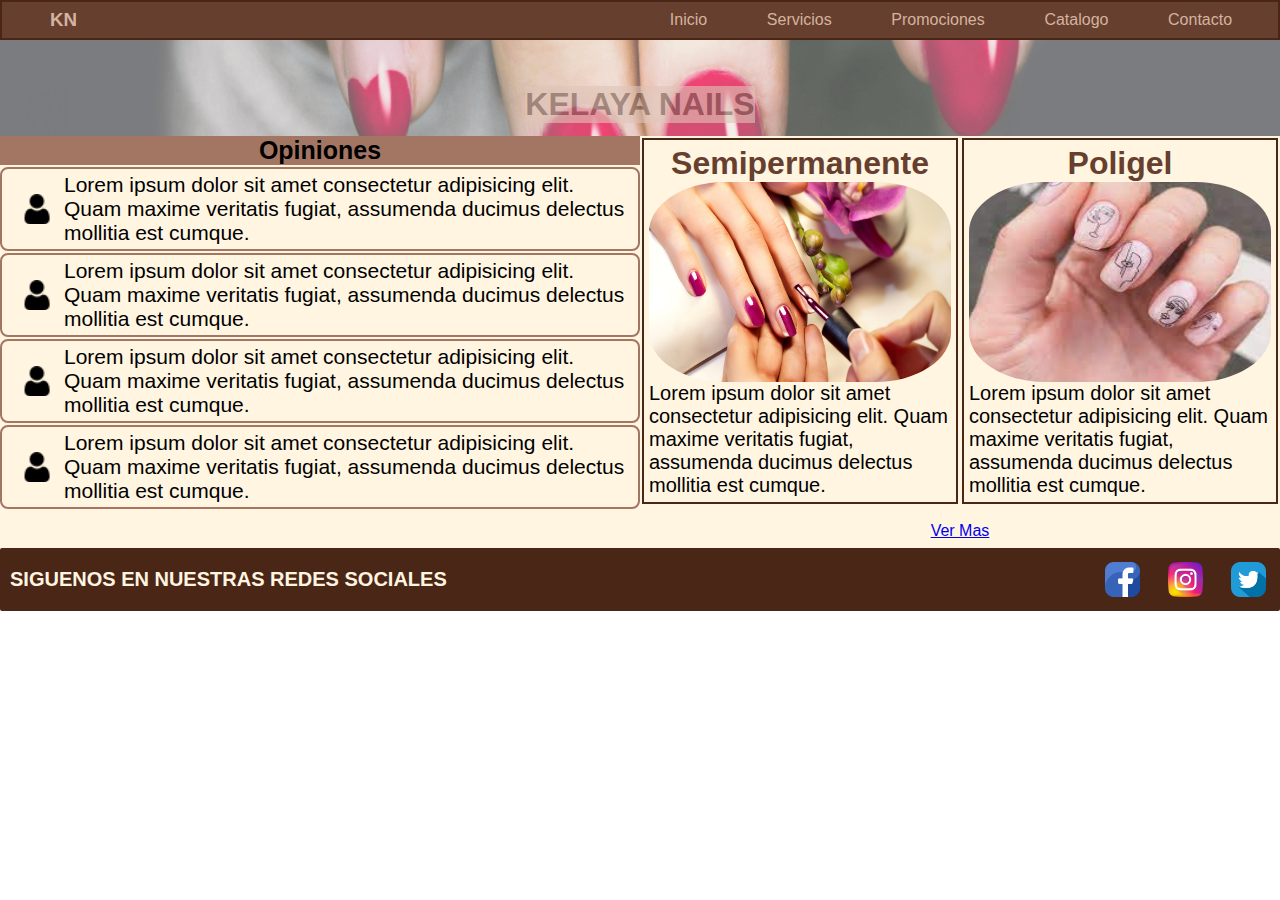
==== index.html @ 37f50656 "subida del proyecto" ====
<!DOCTYPE html>
<html lang="en">
<head>
    <meta charset="UTF-8">
    <meta http-equiv="X-UA-Compatible" content="IE=edge">
    <meta name="viewport" content="width=device-width, initial-scale=1.0">
    <title>KELAYA NAILS</title>
    <link rel="stylesheet" href="/css/style.css">
</head>
<body>
    
    <nav class="nav__container">
        <h3 class="nav__title">KN</h3>
        <ul class="nav__ul-container">
            <li class="ul__li">
                <a class="enlace-nav" href="index.html">Inicio</a>
            </li>
            <li class="ul__li">
                <a class="enlace-nav" href="/html/servicios.html">Servicios</a>
            </li>
            <li class="ul__li">
                <a class="enlace-nav" href="/html/promociones.html">Promociones</a>
            </li>
            <li class="ul__li">
                <a class="enlace-nav" href="/html/catalogo.html">Catalogo</a>
            </li>
            <li class="ul__li">
                <a class="enlace-nav" href="/html/contacto.html">Contacto</a>
            </li>
        </ul>
    </nav>
    <header class="header__container">
        
        <h1 class="header__title">KELAYA NAILS</h1>
    
    </header>

    <main class="main__container">
        <section class="main__opinion">
            <h3>Opiniones</h3>
            <div class="opinion-user">
                <img class="img-user" src="/img/user.png" alt="usuario">
                <p class="opinion-text" >Lorem ipsum dolor sit amet consectetur 
                adipisicing elit. Quam maxime veritatis fugiat,
                assumenda ducimus delectus mollitia est cumque.</p>
            </div>
            <div class="opinion-user">
                <img class="img-user" src="/img/user.png" alt="usuario">
                <p class="opinion-text" >Lorem ipsum dolor sit amet consectetur 
                adipisicing elit. Quam maxime veritatis fugiat,
                assumenda ducimus delectus mollitia est cumque.</p>
            </div>
            <div class="opinion-user">
                <img class="img-user" src="/img/user.png" alt="usuario">
                <p class="opinion-text" >Lorem ipsum dolor sit amet consectetur 
                adipisicing elit. Quam maxime veritatis fugiat,
                assumenda ducimus delectus mollitia est cumque.</p>
            </div>
            <div class="opinion-user">
                <img class="img-user" src="/img/user.png" alt="usuario">
                <p class="opinion-text" >Lorem ipsum dolor sit amet consectetur 
                adipisicing elit. Quam maxime veritatis fugiat,
                assumenda ducimus delectus mollitia est cumque.</p>
            </div>
        </section>
        <section class="main__promocion">
            <div class="promocion__container">
                <div class="promocion-oferta">
                    <h4 class="promocion-title">Semipermanente</h4>
                    <img class="img-promo" src="img/semi.jpg" alt="Semipermanente">
                    <p class="promocion-text">Lorem ipsum dolor sit amet consectetur 
                    adipisicing elit. Quam maxime veritatis fugiat,
                    assumenda ducimus delectus mollitia est cumque.</p>
                </div>
                <div class="promocion-oferta">
                    <h4 class="promocion-title">Poligel</h4>
                    <img class="img-promo" src="img/gel.jpg" alt="Poligel">
                    <p class="promocion-text">Lorem ipsum dolor sit amet consectetur 
                    adipisicing elit. Quam maxime veritatis fugiat,
                    assumenda ducimus delectus mollitia est cumque.</p>
                </div>
            </div>
            <div class="link__promocion">
                <a href="/html/promociones.html">Ver Mas</a>
            </div>
        </section>
        
    </main>

    <footer class="footer__container">
        
        <h4 class="footer-title">Siguenos en nuestras redes sociales</h4>
       
        <div class="footer-redes">
            <img class="img-footer" src="/img/footer/facebook.png" alt="Logo facebook">
            <img class="img-footer" src="/img/footer/instagram.png" alt="Logo instagram">
            <img class="img-footer" src="/img/footer/logotipo-de-twitter.png" alt="Logo Twitter">
        </div>
        
    </footer>
</body>
</html>
---- css/style.css ----
:root{
    --oscuro: #4a2617;
    --primario: #673f2f;
    --secundario: #a37663;
    --tercero: #d4b39f;
    --cuarto: #ead4bf;
    --claro: #fff5e0;
}
@import url('https://fonts.googleapis.com/css2?family=Libre+Baskerville:ital,wght@0,700;1,400&family=Montserrat:wght@200&display=swap');
* {  font-family: 'Libre Baskerville', serif;
    font-family: 'Montserrat', sans-serif;
}
*{
    margin: 0;
    padding: 0;
    box-sizing: border-box;
}
/* inicio de header */
.header__container{
    width: 100%;
    height: 6rem;
    background-image: url(../img/hero.png);
    background-repeat: no-repeat;
    background-position: center;
    background-size: cover;
    opacity: 0.75;
    position: relative;
    display: flex;
    align-items: center;
    justify-content: center;
    
}
.header__title{
    margin-top: 2rem;
    background-color: var(--tercero);
    height: auto;
    position: absolute;
    opacity: 0.6;
    color: var(--oscuro);
}
/* fin header */








/* inicio de nav */

.nav__container{
    width: 100%;
    height: 2.5rem;
    padding: 1rem;
    border: 2px solid var(--oscuro);
    display: flex;
    justify-content: space-between;
    background-color: var(--primario);
}
.nav__ul-container{
    width: 50%;
    text-decoration: none;
    display: flex;
    justify-content: space-around;
    align-items: center;
    list-style: none;
}
.enlace-nav{
    color: var(--tercero);
    text-decoration: none;
}
.nav__title{
    width: 1.5rem;
    height: auto;
    margin-left:2rem;
    display: flex;
    align-items: center;
    color: var(--tercero);
   
}

/* fin de nav */







/* inicio main */
.main__container{
    width: 100%;
    display: flex;
    background-color: var(--claro);
    justify-content: center;
}
.main__opinion{
    width: 50%;
    height: auto;
}
.opinion-user{
    margin: 2px auto;
    padding: 4px 8px;
    display: flex;
    justify-content: space-around;
    align-items: center;

    border: 2px solid var(--secundario);
    border-radius: 8px;
}
main section h3{
    font-size: 25px;
    text-align: center;
    background-color: var(--secundario);

}
.img-user {
    width: 50px;
    height: 50px;
    padding: 10px;
    margin: 2px;
}
.opinion-text{
    font-size: 21px;
}
.main__promocion{
    width: 50%;
    height: auto;
    display: flex;
    flex-direction: column;
    justify-content: center;
}
.promocion__container{
    width: 100%;
    height: auto;
    display: flex;
}
.promocion-oferta{
    padding: 5px;
    margin: 2px;
    display: flex;
    flex-direction: column;
    align-items: center;
    border: 2px solid var(--oscuro);
}
.img-promo{
    width: 100%;
    height: 200px;
    border-radius: 25%;
}
.link__promocion{
    padding: 8px;
    margin-top: 8px;
    display: flex;
    justify-content: center;
}
.promocion-title{
    font-size: 32px;
    color: var(--primario);

}
.promocion-text{
    font-size: 20px;
}
/* fin main */





/* inicia footer */
.footer__container{
    width: 100%;
    height: auto;
    background-color: var(--oscuro);
    display: flex;
    justify-content: space-between;
    align-items: center;
    border-radius: 2px;
}
.footer-title{
    width: 50%;
    height: auto;
    padding: 10px;
    margin: 2px auto;
    font-size: 20px;
    text-transform: uppercase;
    color: var(--claro);

}
.footer-redes{
    width: 50%;
    height: auto;
    display: flex;
    justify-content: flex-end;
}
.img-footer{
    width: 55px;
    height: 55px;
    padding: 10px;
    margin: 4px;
}
/* fin footer */




/* inicia title servicios */
.title__container-serv{
    background-color: var(--secundario);
    border-radius: 2px;
}
.title__servicios{
    padding: 5px auto;
    text-align: center;
}
/* fin title servicios */





/* inicia main servicios */
.main__servicios{
    width: 100%;
    height: auto;
    padding: 5px;
    margin: 2px;
    display: flex;
}
.servicios__container{
    width: 50%;
    height: auto;
    padding: 8px;
    margin: 2px;
    border: 3px solid var(--secundario);
    border-radius: 7px;
}
.serv-box{
    border: 2px dotted var(--tercero);
}
.title-precio{
    padding: 4px;
    margin-top: 2px;
    display: flex;
    justify-content: space-around;
    color: var(--oscuro);
}
.box-cont{
    display: flex;
    justify-content: space-between;
    align-items: center;
}
.img-serv{
    width: 50%;
    height: auto;
    padding: 4px;
    margin: 2px;
}
.text-serv{
    width: 50%;
    height: auto;
    padding: 4px;
    margin: 2px;
    font-size: 26px;
    color: var(--oscuro);
    
}

/* fin main servicios */




/* inicia section servicios */
.certificado__container{
    width: 100%;
    height: auto;
    padding: 8px;
    margin: 4px;
    display: flex;
}
.certificado-box{
    width: 25%;
    height: auto;
    padding: 4px;
    margin: 2px;
    display: flex;
    flex-direction: column;
    align-items: center;
    border: 2px dashed var(--secundario);
}
.cert-title{
    font-size: 18px;
    text-transform: uppercase;
}
.cert-img{
    width: 100%;
    height: auto;
}
/* fin section servicios */





/* inicio header promociones */
.container__title-promo{
    width: 100%;
    height: 40px;
    background-color: var(--cuarto);
}
.title-promo{
    text-align: center;
    text-transform: uppercase;
    color: var(--oscuro);
}
/* fin header promociones */




/* inicio main promociones */
.main__container-promo{
    width: 100%;
    height: auto;
    margin: 4px;
    padding: 10px;
    display: flex;
}
.promo-box{
    width: 100%;
    height: 25%;
    padding: 4px;
    display: flex;
    align-items: center;
}
/* fin main promociones */






/* inicio header catalogo */
.header__catalogo{
    width: 100%;
    height: 40px;
    background-color: var(--cuarto);
}
.title_catalogo{
    text-align: center;
    text-transform: uppercase;
    color: var(--oscuro);
}
/* fin header catalogo */





/* inicia main catalgo */
.container-box{
    width: 100%;
    height: auto;
    padding: 15px;
    margin: 4px;
    display: flex;
    justify-content: space-around;
}
.box-catalogo{
    width: 200px;
    height: 200px;
    padding: 10px;
    margin: 2px;
    background-color: var(--primario);
}
/* fin main catalogo */





/* inicia header contacto */
.header__contacto{
    width: 100%;
    height: 40px;
    background-color: var(--cuarto);
}
.contacto-title{
    text-align: center;
    text-transform: uppercase;
    color: var(--oscuro);
}
/* fin header contacto */







/* inicia formulario */
.container__formulario{
    width: 100%;
    height: auto;
    padding: 16px;
    margin: 8px;
    display: flex;
    justify-content: center;
    align-items: center;
}
.formulario fieldset{
    border: none;
}
.formulario{
    padding: 20px;
    width: 500px;
    height: auto;
    background-color: var(--oscuro);
}
.formulario legend{
    text-align: center;
    font-size: 18px;
    text-transform: uppercase;
    font-weight: 700;
    margin-bottom: 20px;
    color: var(--claro);
}
.container-form{

}
.form-box{
    margin-bottom: 10px;
}
.form-box label{
    color: var(--claro);
    font-weight: bold;
    margin-bottom: 5px;
    display: block;
    text-transform: uppercase;
}
.input-form{
    width: 100%;
    border: none;
    padding: 12px;
    border-radius: 2px;
    text-transform: uppercase;

}
.form-box textarea{
    height: 200px;
}
.container-boton{
    width: 100%;
}
.boton{
    background-color: var(--claro);
    color: var(--oscuro);
    padding: 10px 30px;
    font-size: 20px;
    text-decoration: none;
    text-transform: uppercase;
    font-weight: bold;
    border-radius: 2px;
    width: 100%;
    text-align: center;
}
.boton:hover{
    cursor: pointer;
}

/* fin formulario */
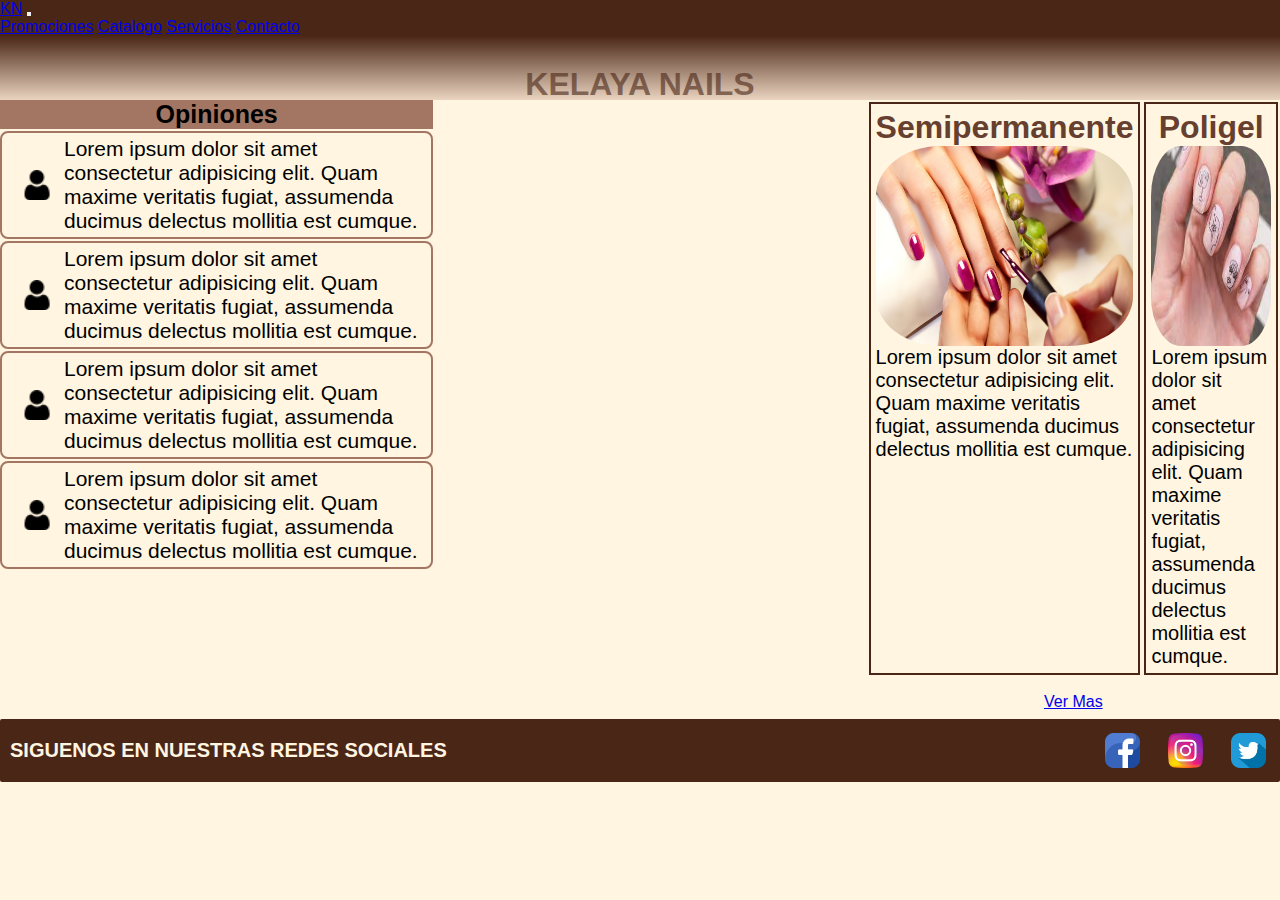
==== commit 02c3f549: "Agregando grid y bootstrap" ====
--- a/index.html
+++ b/index.html
@@ -5,74 +5,82 @@
     <meta http-equiv="X-UA-Compatible" content="IE=edge">
     <meta name="viewport" content="width=device-width, initial-scale=1.0">
     <title>KELAYA NAILS</title>
-    <link rel="stylesheet" href="/css/style.css">
+    
+    <!-- bootstrap CSS -->
+    <link href="https://cdn.jsdelivr.net/npm/bootstrap@5.0.2/dist/css/bootstrap.min.css" rel="stylesheet" integrity="sha384-EVSTQN3/azprG1Anm3QDgpJLIm9Nao0Yz1ztcQTwFspd3yD65VohhpuuCOmLASjC" crossorigin="anonymous">
+    
+    <!-- css propio -->
+    <link rel="stylesheet" href="css/style.css">
 </head>
 <body>
-    
-    <nav class="nav__container">
-        <h3 class="nav__title">KN</h3>
-        <ul class="nav__ul-container">
-            <li class="ul__li">
-                <a class="enlace-nav" href="index.html">Inicio</a>
-            </li>
-            <li class="ul__li">
-                <a class="enlace-nav" href="/html/servicios.html">Servicios</a>
-            </li>
-            <li class="ul__li">
-                <a class="enlace-nav" href="/html/promociones.html">Promociones</a>
-            </li>
-            <li class="ul__li">
-                <a class="enlace-nav" href="/html/catalogo.html">Catalogo</a>
-            </li>
-            <li class="ul__li">
-                <a class="enlace-nav" href="/html/contacto.html">Contacto</a>
-            </li>
-        </ul>
+
+
+    <!-- inicia nav -->
+    <nav class="navbar navbar-expand-lg navbar-dark nav__container">
+        <div class="container-fluid">
+          <a class="navbar-brand" href="index.html">KN</a>
+          <button class="navbar-toggler" type="button" data-bs-toggle="collapse" data-bs-target="#navbarNavAltMarkup" aria-controls="navbarNavAltMarkup" aria-expanded="false" aria-label="Toggle navigation">
+            <span class="navbar-toggler-icon"></span>
+          </button>
+          <div class="collapse navbar-collapse" id="navbarNavAltMarkup">
+            <div class="navbar-nav ms-auto">
+              <a class="nav-link" href="html/promociones.html">Promociones</a>
+              <a class="nav-link" href="html/catalogo.html">Catalogo</a>
+              <a class="nav-link" href="html/servicios.html">Servicios</a>
+              <a class="nav-link" href="html/contacto.html">Contacto</a>
+            </div>
+          </div>
+        </div>
     </nav>
+    <!-- ends nav -->
+
+
     <header class="header__container">
         
         <h1 class="header__title">KELAYA NAILS</h1>
     
     </header>
 
-    <main class="main__container">
-        <section class="main__opinion">
-            <h3>Opiniones</h3>
-            <div class="opinion-user">
-                <img class="img-user" src="/img/user.png" alt="usuario">
-                <p class="opinion-text" >Lorem ipsum dolor sit amet consectetur 
-                adipisicing elit. Quam maxime veritatis fugiat,
-                assumenda ducimus delectus mollitia est cumque.</p>
-            </div>
-            <div class="opinion-user">
-                <img class="img-user" src="/img/user.png" alt="usuario">
-                <p class="opinion-text" >Lorem ipsum dolor sit amet consectetur 
-                adipisicing elit. Quam maxime veritatis fugiat,
-                assumenda ducimus delectus mollitia est cumque.</p>
-            </div>
-            <div class="opinion-user">
-                <img class="img-user" src="/img/user.png" alt="usuario">
-                <p class="opinion-text" >Lorem ipsum dolor sit amet consectetur 
-                adipisicing elit. Quam maxime veritatis fugiat,
-                assumenda ducimus delectus mollitia est cumque.</p>
-            </div>
-            <div class="opinion-user">
-                <img class="img-user" src="/img/user.png" alt="usuario">
-                <p class="opinion-text" >Lorem ipsum dolor sit amet consectetur 
-                adipisicing elit. Quam maxime veritatis fugiat,
-                assumenda ducimus delectus mollitia est cumque.</p>
-            </div>
-        </section>
-        <section class="main__promocion">
-            <div class="promocion__container">
-                <div class="promocion-oferta">
+    <main class="main__container container" >
+        <div class="container">
+            <section class="main__opinion row">
+                <h3>Opiniones</h3>
+                <div class="opinion-user col-sm-12">
+                    <img class="img-user" src="img/user.png" alt="usuario">
+                    <p class="opinion-text" >Lorem ipsum dolor sit amet consectetur 
+                    adipisicing elit. Quam maxime veritatis fugiat,
+                    assumenda ducimus delectus mollitia est cumque.</p>
+                </div>
+                <div class="opinion-user col-sm-12">
+                    <img class="img-user" src="img/user.png" alt="usuario">
+                    <p class="opinion-text" >Lorem ipsum dolor sit amet consectetur 
+                    adipisicing elit. Quam maxime veritatis fugiat,
+                    assumenda ducimus delectus mollitia est cumque.</p>
+                </div>
+                <div class="opinion-user col-sm-12">
+                    <img class="img-user" src="img/user.png" alt="usuario">
+                    <p class="opinion-text" >Lorem ipsum dolor sit amet consectetur 
+                    adipisicing elit. Quam maxime veritatis fugiat,
+                    assumenda ducimus delectus mollitia est cumque.</p>
+                </div>
+                <div class="opinion-user col-sm-12">
+                    <img class="img-user" src="img/user.png" alt="usuario">
+                    <p class="opinion-text" >Lorem ipsum dolor sit amet consectetur 
+                    adipisicing elit. Quam maxime veritatis fugiat,
+                    assumenda ducimus delectus mollitia est cumque.</p>
+                </div>
+            </section>
+        </div>
+        <section class="main__promocion container">
+            <div class="promocion__container row">
+                <div class="promocion-oferta col-sm-6">
                     <h4 class="promocion-title">Semipermanente</h4>
                     <img class="img-promo" src="img/semi.jpg" alt="Semipermanente">
                     <p class="promocion-text">Lorem ipsum dolor sit amet consectetur 
                     adipisicing elit. Quam maxime veritatis fugiat,
                     assumenda ducimus delectus mollitia est cumque.</p>
                 </div>
-                <div class="promocion-oferta">
+                <div class="promocion-oferta col-sm-6">
                     <h4 class="promocion-title">Poligel</h4>
                     <img class="img-promo" src="img/gel.jpg" alt="Poligel">
                     <p class="promocion-text">Lorem ipsum dolor sit amet consectetur 
@@ -81,7 +89,7 @@
                 </div>
             </div>
             <div class="link__promocion">
-                <a href="/html/promociones.html">Ver Mas</a>
+                <a href="html/promociones.html">Ver Mas</a>
             </div>
         </section>
         
@@ -92,11 +100,12 @@
         <h4 class="footer-title">Siguenos en nuestras redes sociales</h4>
        
         <div class="footer-redes">
-            <img class="img-footer" src="/img/footer/facebook.png" alt="Logo facebook">
-            <img class="img-footer" src="/img/footer/instagram.png" alt="Logo instagram">
-            <img class="img-footer" src="/img/footer/logotipo-de-twitter.png" alt="Logo Twitter">
+            <img class="img-footer" src="img/footer/facebook.png" alt="Logo facebook">
+            <img class="img-footer" src="img/footer/instagram.png" alt="Logo instagram">
+            <img class="img-footer" src="img/footer/logotipo-de-twitter.png" alt="Logo Twitter">
         </div>
         
     </footer>
+    <script src="https://cdn.jsdelivr.net/npm/bootstrap@5.0.2/dist/js/bootstrap.bundle.min.js" integrity="sha384-MrcW6ZMFYlzcLA8Nl+NtUVF0sA7MsXsP1UyJoMp4YLEuNSfAP+JcXn/tWtIaxVXM" crossorigin="anonymous"></script>
 </body>
 </html>--- a/css/style.css
+++ b/css/style.css
@@ -15,16 +15,19 @@
     padding: 0;
     box-sizing: border-box;
 }
+body{
+    background-color: var(--claro);
+}
+
+
+
+
+
 /* inicio de header */
 .header__container{
     width: 100%;
-    height: 6rem;
-    background-image: url(../img/hero.png);
-    background-repeat: no-repeat;
-    background-position: center;
-    background-size: cover;
-    opacity: 0.75;
-    position: relative;
+    height: 4rem;
+    background: linear-gradient(to bottom,#4a2617,#ead4bf);
     display: flex;
     align-items: center;
     justify-content: center;
@@ -32,9 +35,7 @@
 }
 .header__title{
     margin-top: 2rem;
-    background-color: var(--tercero);
-    height: auto;
-    position: absolute;
+    height: auto;
     opacity: 0.6;
     color: var(--oscuro);
 }
@@ -48,37 +49,12 @@
 
 
 /* inicio de nav */
-
 .nav__container{
-    width: 100%;
-    height: 2.5rem;
-    padding: 1rem;
-    border: 2px solid var(--oscuro);
-    display: flex;
-    justify-content: space-between;
-    background-color: var(--primario);
-}
-.nav__ul-container{
-    width: 50%;
-    text-decoration: none;
-    display: flex;
-    justify-content: space-around;
-    align-items: center;
-    list-style: none;
-}
-.enlace-nav{
-    color: var(--tercero);
-    text-decoration: none;
-}
-.nav__title{
-    width: 1.5rem;
-    height: auto;
-    margin-left:2rem;
-    display: flex;
-    align-items: center;
-    color: var(--tercero);
-   
-}
+    background-color: var(--oscuro);
+    position: sticky;
+    top: 0;
+}
+
 
 /* fin de nav */
 
@@ -396,12 +372,19 @@
 /* fin header contacto */
 
 
-
-
-
+/* inicia main */
+
+.main__contacto{
+    width: 90%;
+    height: auto;
+    display: grid;
+    grid-template-columns: auto auto;
+}
 
 
 /* inicia formulario */
+
+
 .container__formulario{
     width: 100%;
     height: auto;
@@ -427,9 +410,6 @@
     font-weight: 700;
     margin-bottom: 20px;
     color: var(--claro);
-}
-.container-form{
-
 }
 .form-box{
     margin-bottom: 10px;
@@ -450,7 +430,7 @@
 
 }
 .form-box textarea{
-    height: 200px;
+    height: 100px;
 }
 .container-boton{
     width: 100%;
@@ -472,3 +452,19 @@
 }
 
 /* fin formulario */
+
+/* inicia map */
+.container__map{
+    width: 100%;
+    height: auto;
+    padding: 16px;
+    margin: 12px;
+    background-color: var(--oscuro);
+    display: flex;
+    flex-direction: column;
+    align-items: center;
+    justify-content: center;
+}
+.container__map h3{
+    color: var(--claro);
+}
